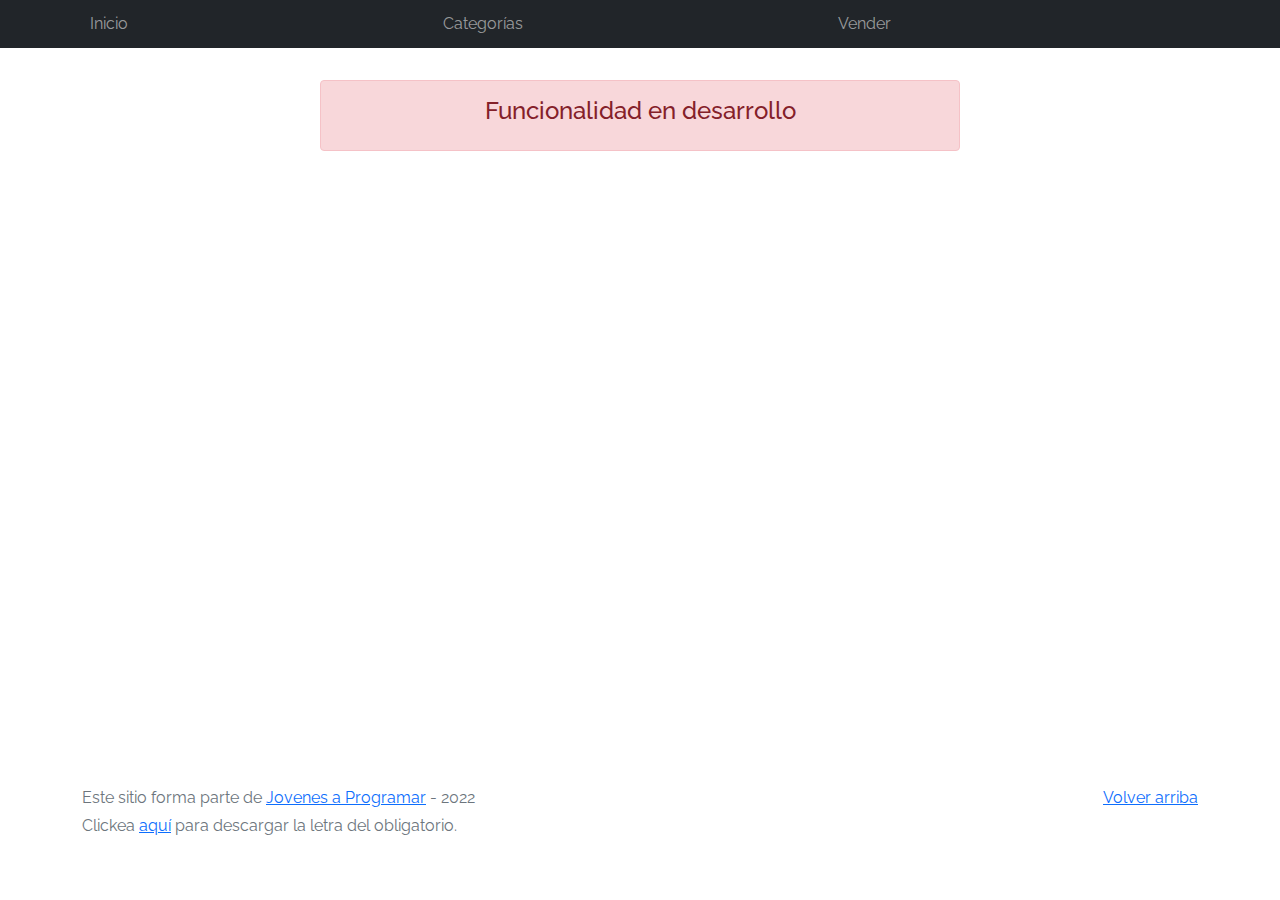
==== cart.html @ 0c00f6b5 "workspace inicial" ====
<!DOCTYPE html>
<html lang="es">

<head>
  <meta http-equiv="Content-Type" content="text/html; charset=UTF-8">
  <meta name="viewport" content="width=device-width, initial-scale=1, shrink-to-fit=no">
  <title>eMercado - Todo lo que busques está aquí</title>
  <link href="https://fonts.googleapis.com/css?family=Raleway:300,300i,400,400i,700,700i,900,900i" rel="stylesheet">
  <link href="css/bootstrap.min.css" rel="stylesheet">
  <link href="css/font-awesome.min.css" rel="stylesheet">
  <link href="css/styles.css" rel="stylesheet">
</head>

<body>
  <nav class="navbar navbar-expand-lg navbar-dark bg-dark p-1">
    <div class="container">
      <button class="navbar-toggler" type="button" data-bs-toggle="collapse" data-bs-target="#navbarNav"
        aria-controls="navbarNav" aria-expanded="false" aria-label="Toggle navigation">
        <span class="navbar-toggler-icon"></span>
      </button>
      <div class="collapse navbar-collapse" id="navbarNav">
        <ul class="navbar-nav w-100 justify-content-between">
          <li class="nav-item">
            <a class="nav-link" href="index.html">Inicio</a>
          </li>
          <li class="nav-item">
            <a class="nav-link" href="categories.html">Categorías</a>
          </li>
          <li class="nav-item">
            <a class="nav-link" href="sell.html">Vender</a>
          </li>
          <li class="nav-item">
          </li>
        </ul>
      </div>
    </div>
  </nav>
  <main>
    <div class="container">
      <div class="alert alert-danger text-center" role="alert">
        <h4 class="alert-heading">Funcionalidad en desarrollo</h4>
      </div>
    </div>
  </main>
  <footer class="text-muted">
    <div class="container">
      <p class="float-end">
        <a href="#">Volver arriba</a>
      </p>
      <p>Este sitio forma parte de <a href="https://jovenesaprogramar.edu.uy/" target="_blank">Jovenes a Programar</a> -
        2022</p>
      <p>Clickea <a target="_blank" href="Letra.pdf">aquí</a> para descargar la letra del obligatorio.</p>
    </div>
  </footer>
  <div id="spinner-wrapper">
    <div class="lds-ring">
      <div></div>
      <div></div>
      <div></div>
      <div></div>
    </div>
  </div>
  <script src="js/bootstrap.bundle.min.js"></script>
  <script src="js/init.js"></script>
  <script src="js/cart.js"></script>
</body>

</html>
---- css/styles.css ----
.jumbotron,
.card-body,
.container,
.site-header {
  font-family: 'Raleway', serif !important;
}

.jumbotron .display-4 {
  font-weight: bold;
}

nav a {
  text-decoration: none;
}

.bd-placeholder-img {
  font-size: 1.125rem;
  text-anchor: middle;
  -webkit-user-select: none;
  -moz-user-select: none;
  -ms-user-select: none;
  user-select: none;
}

@media (min-width: 768px) {
  .bd-placeholder-img-lg {
    font-size: 3.5rem;
  }
}

.jumbotron {
  height: 50vh;
  padding: 5em inherit;
  margin-bottom: 0;
  background-color: #53C0FB;
  background: url('../img/cover_back.png');
  background-size: cover;
  background-position: center;
  background-repeat: no-repeat;
  color: black;
  font-weight: bold;
}

@media (min-width: 768px) {
  .jumbotron {
    padding-top: 6rem;
    padding-bottom: 6rem;
  }
}

.jumbotron p:last-child {
  margin-bottom: 0;
}

.jumbotron-heading {
  font-weight: 300;
}

.jumbotron .container {
  max-width: 40rem;
  background-color: rgba(255, 255, 255, 0.5);
  border-radius: 10px;
  text-shadow: 1px 1px 2px grey;
}

.jumbotron .lead {
  font-size: 38px;
}

footer {
  padding-top: 3rem;
  padding-bottom: 3rem;
}

footer p {
  margin-bottom: .25rem;
}

.site-header a {
  color: white;
  transition: ease-in-out color .15s;
}

.site-header .dropdown-menu a {
  color: black;
}

.dropzone {
  border: 2px dashed #0087F7;
  border-radius: 5px;
  background: white;
}

.img-fit {
  max-height: 100%;
}

.alert {
  position: fixed;
  top: 80px;
  width: 50%;
  left: 50%;
  transform: translate(-50%, 0);
}

.lds-ring {
  display: inline-block;
  position: relative;
  width: 64px;
  height: 64px;
  top: 50%;
  left: 50%;
}

.cursor-active {
  cursor: pointer;
}

.left {
  float: left;
  padding: 4px;
  background-color: rgba(255, 255, 255, 0.5);
}

.lds-ring div {
  box-sizing: border-box;
  display: block;
  position: absolute;
  width: 51px;
  height: 51px;
  margin: 6px;
  border: 6px solid #fff;
  border-radius: 50%;
  animation: lds-ring 1.2s cubic-bezier(0.5, 0, 0.5, 1) infinite;
  border-color: #fff transparent transparent transparent;
}

.lds-ring div:nth-child(1) {
  animation-delay: -0.45s;
}

.lds-ring div:nth-child(2) {
  animation-delay: -0.3s;
}

.lds-ring div:nth-child(3) {
  animation-delay: -0.15s;
}

@keyframes lds-ring {
  0% {
    transform: rotate(0deg);
  }

  100% {
    transform: rotate(360deg);
  }
}

.signin {
  width: 100%;
  max-width: 330px;
  padding: 15px;
  margin: auto;
}

#spinner-wrapper {
  position: fixed;
  background-color: rgba(0, 0, 0, 0.5);
  width: 100%;
  height: 100%;
  top: 0;
  left: 0;
  z-index: 1021;
  display: none;
}

main {
  min-height: calc(100vh - 210px);
}

a.custom-card,
a.custom-card:hover {
  color: inherit;
  text-decoration: inherit;
}

.checked {
  color: orange;
}
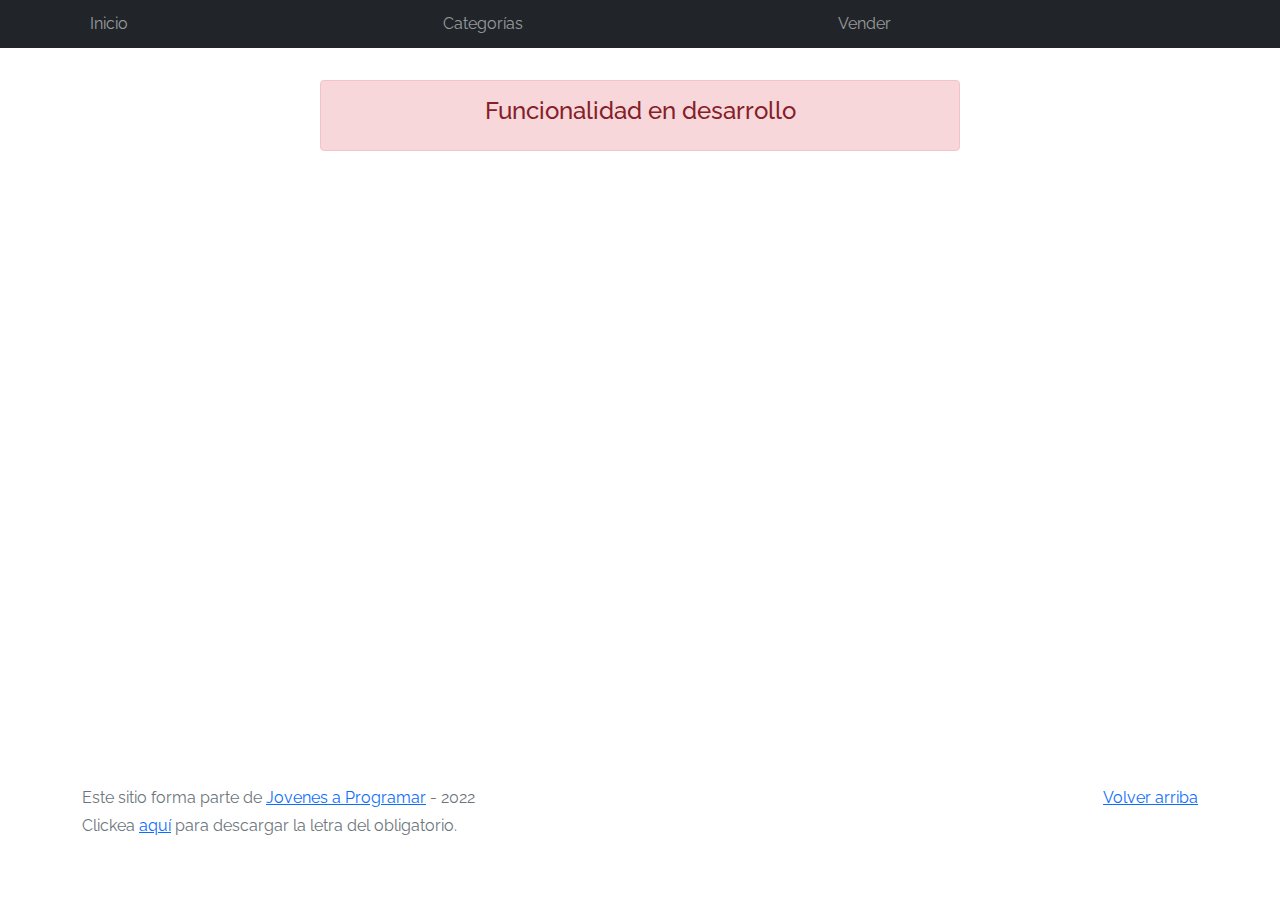
==== commit 2e59de22: "entrega 2" ====
--- a/cart.html
+++ b/cart.html
@@ -5,6 +5,8 @@
   <meta http-equiv="Content-Type" content="text/html; charset=UTF-8">
   <meta name="viewport" content="width=device-width, initial-scale=1, shrink-to-fit=no">
   <title>eMercado - Todo lo que busques está aquí</title>
+
+  <link rel="icon" type="img" href="img/proyecto.png">
   <link href="https://fonts.googleapis.com/css?family=Raleway:300,300i,400,400i,700,700i,900,900i" rel="stylesheet">
   <link href="css/bootstrap.min.css" rel="stylesheet">
   <link href="css/font-awesome.min.css" rel="stylesheet">
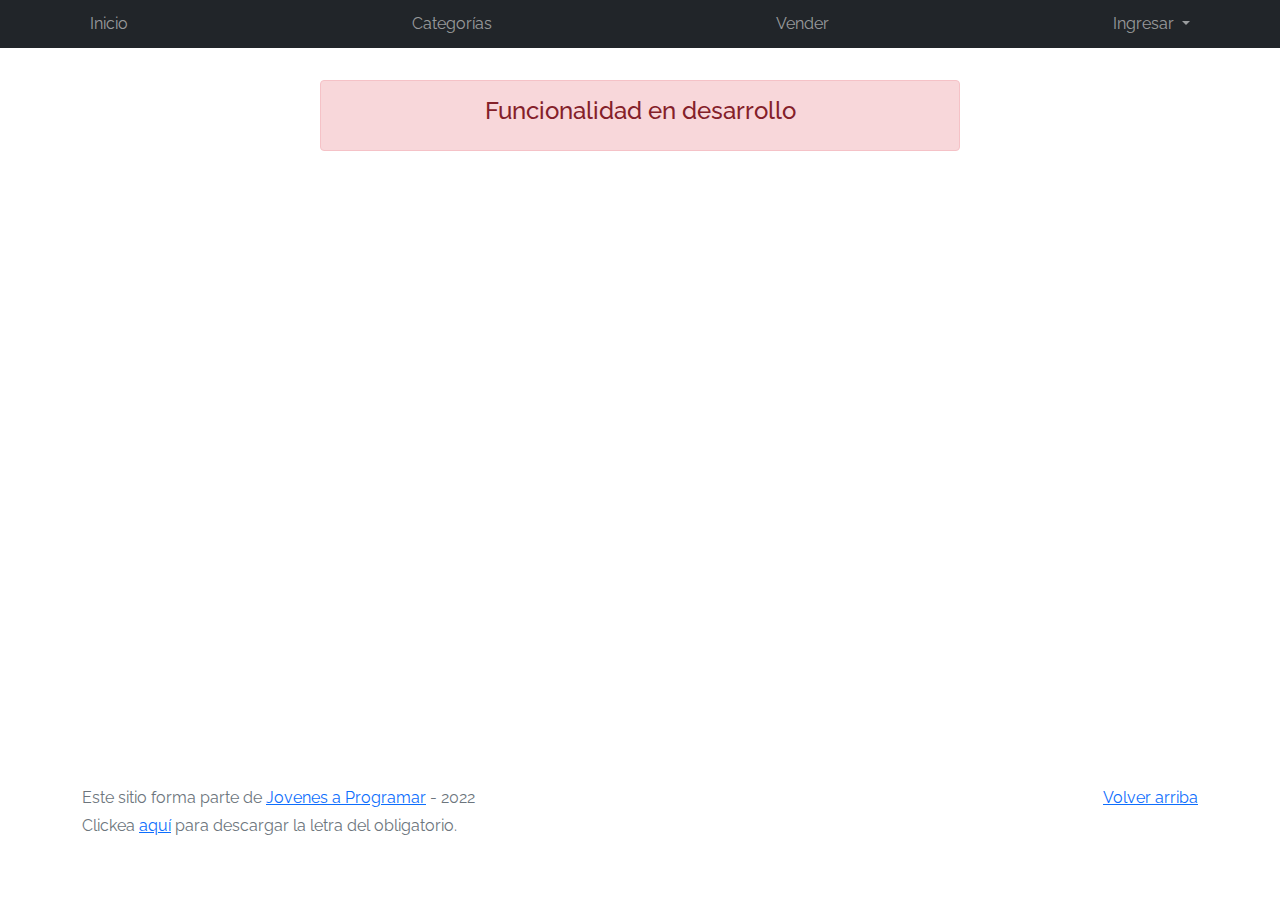
==== commit 30048394: "Entrega 3 y 4" ====
--- a/cart.html
+++ b/cart.html
@@ -32,6 +32,18 @@
             <a class="nav-link" href="sell.html">Vender</a>
           </li>
           <li class="nav-item">
+            <div class="collapse navbar-collapse" id="navbarNavDarkDropdown">
+              <ul class="navbar-nav">
+                <li class="nav-item dropdown">
+                  <a class="nav-link dropdown-toggle" href="login.html" id="Usuario" role="button" data-bs-toggle="dropdown" aria-expanded="false">
+                    Ingresar
+                  </a>
+            <ul class="dropdown-menu dropdown-menu-dark" aria-labelledby="navbarDarkDropdownMenuLink">
+              <li><a class="dropdown-item" href="cart.html">Mi carrito</a></li>
+              <li><a class="dropdown-item" href="my-profile.html">Mi perfil</a></li>
+              <li><a class="dropdown-item" id="logOut" href="login.html" onclick="cerrarSesion()">Cerrar sesión</a></li>
+            </ul>
+          </li>
           </li>
         </ul>
       </div>
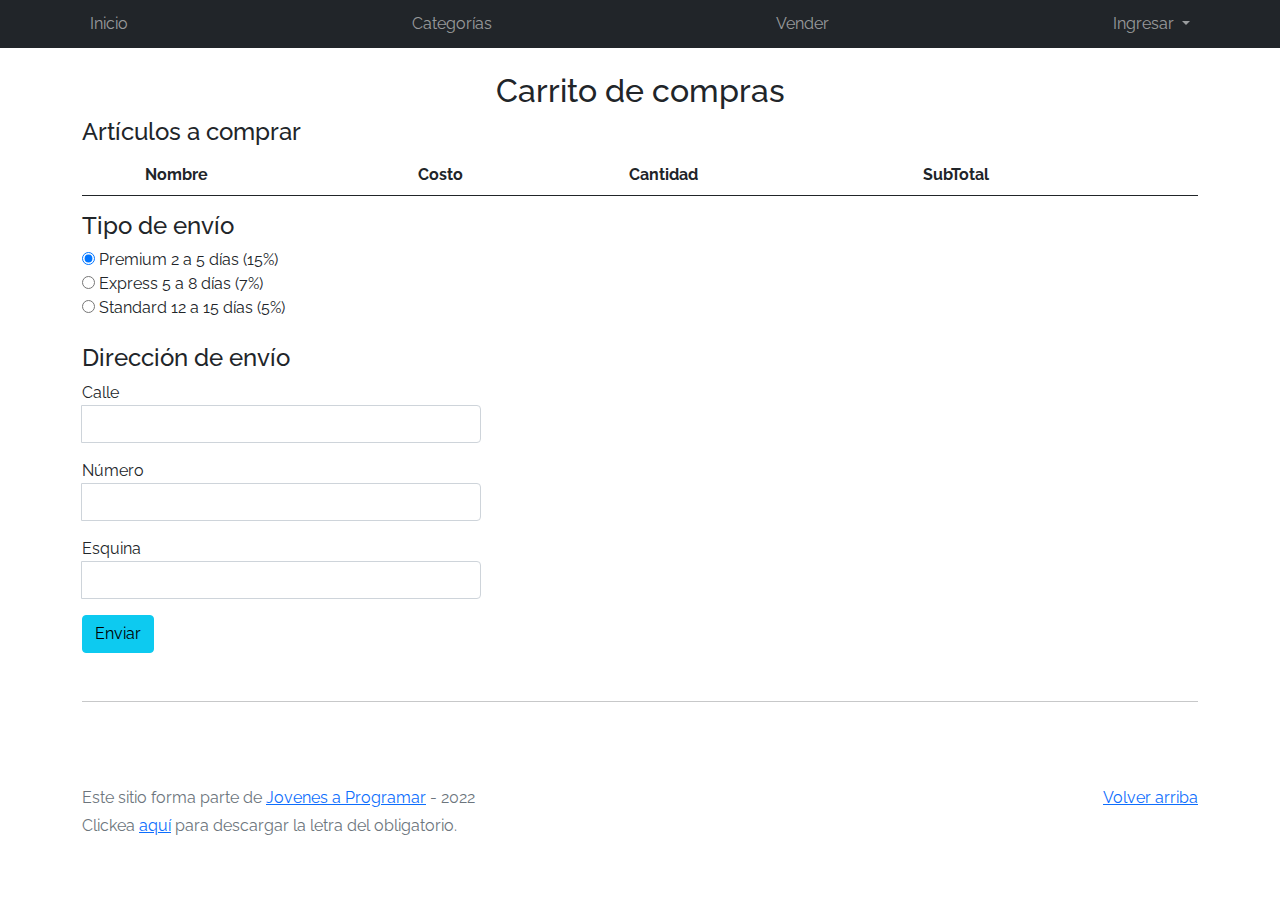
==== commit 6504ec88: "Entrega 5 Individual" ====
--- a/cart.html
+++ b/cart.html
@@ -51,9 +51,61 @@
   </nav>
   <main>
     <div class="container">
-      <div class="alert alert-danger text-center" role="alert">
-        <h4 class="alert-heading">Funcionalidad en desarrollo</h4>
+      <div id="listaCompras">
+        <br>
+        <h2 class="text-center">Carrito de compras</h2>
+        <h4>Artículos a comprar</h4>
+        <table class="table">
+          <thead>
+            <tr>
+              <th scope="col"></th>
+              <th scope="col">Nombre</th>
+              <th scope="col">Costo</th>
+              <th scope="col">Cantidad</th>
+              <th scope="col">SubTotal</th>
+            </tr>
+          </thead>
+          <tbody>
+            <tr id="carritoInfo">
+
+            </tr>
+          </tbody>
+        </table>
+        <h4>Tipo de envío</h4>
+          <input type="radio" name="radio" value="1" checked> Premium 2 a 5 días (15%)
+          <br>
+          <input type="radio" name="radio" value="2"> Express 5 a 8 días (7%)
+          <br>
+          <input type="radio" name="radio" value="3"> Standard 12 a 15 días (5%)
+          <br>
+          <br>
+          <h4>Dirección de envío</h4>
+
+          <span>Calle</span>
+          <div class="input-group mb-3">
+            <div class="input-group-prepend">
+            </div>
+            <input type="text" class="form-control" aria-label="Default" aria-describedby="inputGroup-sizing-default" style="max-width: 400px;">
+          </div>
+
+          <span>Número</span>
+          <div class="input-group mb-3">
+            <div class="input-group-prepend">
+            </div>
+            <input type="text" class="form-control" aria-label="Default" aria-describedby="inputGroup-sizing-default" style="max-width: 400px;">
+          </div>
+
+          <span>Esquina</span>
+          <div class="input-group mb-3">
+            <div class="input-group-prepend">
+            </div>
+            <input type="text" class="form-control" aria-label="Default" aria-describedby="inputGroup-sizing-default" style="max-width: 400px;">
+          </div>
       </div>
+      <button class="btn btn-info">Enviar</button>
+    </div>
+    <div class="container mt-5">
+    <hr class="my-3">
     </div>
   </main>
   <footer class="text-muted">
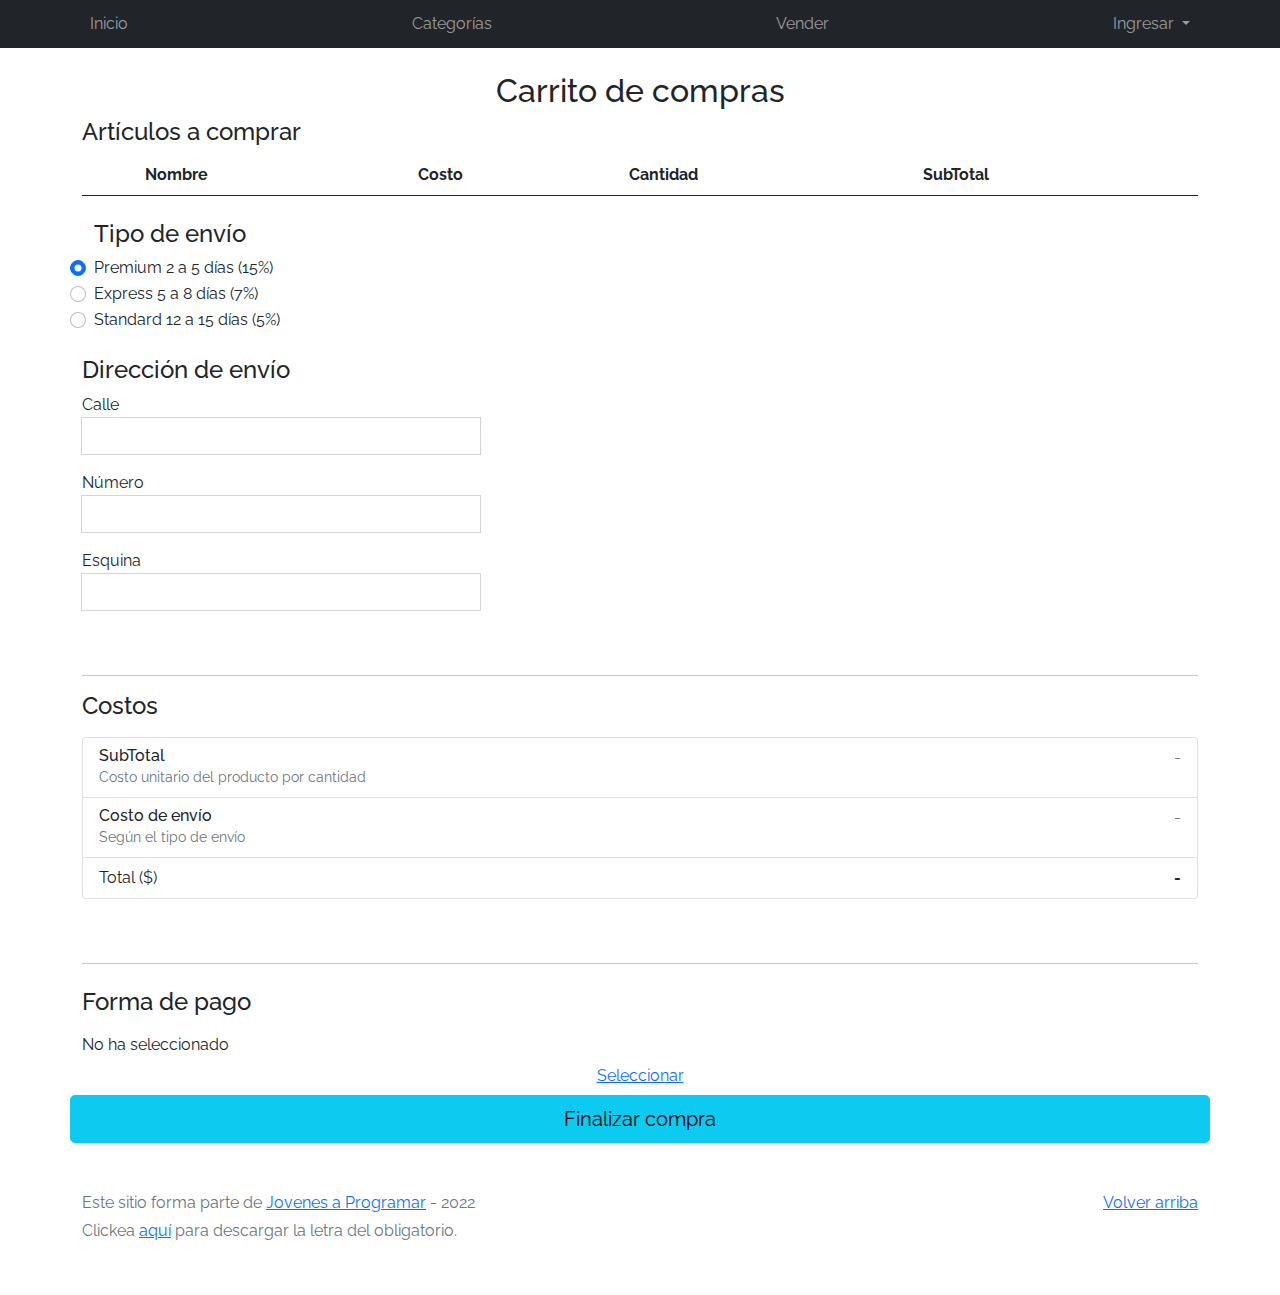
==== commit 81a43c06: "Entrega 7 Carrito cambios" ====
--- a/cart.html
+++ b/cart.html
@@ -11,9 +11,11 @@
   <link href="css/bootstrap.min.css" rel="stylesheet">
   <link href="css/font-awesome.min.css" rel="stylesheet">
   <link href="css/styles.css" rel="stylesheet">
+
 </head>
 
 <body>
+  <div class="loader"></div>
   <nav class="navbar navbar-expand-lg navbar-dark bg-dark p-1">
     <div class="container">
       <button class="navbar-toggler" type="button" data-bs-toggle="collapse" data-bs-target="#navbarNav"
@@ -35,15 +37,17 @@
             <div class="collapse navbar-collapse" id="navbarNavDarkDropdown">
               <ul class="navbar-nav">
                 <li class="nav-item dropdown">
-                  <a class="nav-link dropdown-toggle" href="login.html" id="Usuario" role="button" data-bs-toggle="dropdown" aria-expanded="false">
+                  <a class="nav-link dropdown-toggle" href="login.html" id="Usuario" role="button"
+                    data-bs-toggle="dropdown" aria-expanded="false">
                     Ingresar
                   </a>
-            <ul class="dropdown-menu dropdown-menu-dark" aria-labelledby="navbarDarkDropdownMenuLink">
-              <li><a class="dropdown-item" href="cart.html">Mi carrito</a></li>
-              <li><a class="dropdown-item" href="my-profile.html">Mi perfil</a></li>
-              <li><a class="dropdown-item" id="logOut" href="login.html" onclick="cerrarSesion()">Cerrar sesión</a></li>
-            </ul>
-          </li>
+                  <ul class="dropdown-menu dropdown-menu-dark" aria-labelledby="navbarDarkDropdownMenuLink">
+                    <li><a class="dropdown-item" href="cart.html">Mi carrito</a></li>
+                    <li><a class="dropdown-item" href="my-profile.html">Mi perfil</a></li>
+                    <li><a class="dropdown-item" id="logOut" href="login.html" onclick="cerrarSesion()">Cerrar
+                        sesión</a></li>
+                  </ul>
+                </li>
           </li>
         </ul>
       </div>
@@ -71,42 +75,111 @@
             </tr>
           </tbody>
         </table>
-        <h4>Tipo de envío</h4>
-          <input type="radio" name="radio" value="1" checked> Premium 2 a 5 días (15%)
-          <br>
-          <input type="radio" name="radio" value="2"> Express 5 a 8 días (7%)
-          <br>
-          <input type="radio" name="radio" value="3"> Standard 12 a 15 días (5%)
-          <br>
-          <br>
+
+
+        <form id="formulario" action="" method="get" class="row mt-4 needs-validation" novalidate autocomplete="off">
+          <div class="form-check">
+          <h4>Tipo de envío</h4>
+          <input class="form-check-input" type="radio" name="radio" value="1" id="premium" onchange="calcEnvio()" checked> Premium 2 a 5 días
+          (15%)
+          <br>
+        </div>
+        <div class="form-check">
+          <input class="form-check-input" type="radio" name="radio" value="2" id="express" onchange="calcEnvio()"> Express 5 a 8 días (7%)
+          <br>
+        </div>
+        <div class="form-check">
+          <input class="form-check-input" type="radio" name="radio" value="3" id="standard" onchange="calcEnvio()"> Standard 12 a 15 días (5%)
+        </div>
+          <br>
+          <br>
+
+
           <h4>Dirección de envío</h4>
 
           <span>Calle</span>
           <div class="input-group mb-3">
             <div class="input-group-prepend">
             </div>
-            <input type="text" class="form-control" aria-label="Default" aria-describedby="inputGroup-sizing-default" style="max-width: 400px;">
+              <input type="text" class="form-control" aria-label="Default" 
+              aria-describedby="inputGroup-sizing-default" style="max-width: 400px;" required>
+            <div class="invalid-feedback">Ingrese una calle</div>
           </div>
 
           <span>Número</span>
           <div class="input-group mb-3">
             <div class="input-group-prepend">
             </div>
-            <input type="text" class="form-control" aria-label="Default" aria-describedby="inputGroup-sizing-default" style="max-width: 400px;">
-          </div>
+            <input type="text" class="form-control" id="number" aria-label="Default"
+              aria-describedby="inputGroup-sizing-default" style="max-width: 400px;" required>
+          <div class="invalid-feedback">Ingresa un número</div>
+        </div>
 
           <span>Esquina</span>
           <div class="input-group mb-3">
             <div class="input-group-prepend">
             </div>
-            <input type="text" class="form-control" aria-label="Default" aria-describedby="inputGroup-sizing-default" style="max-width: 400px;">
-          </div>
-      </div>
-      <button class="btn btn-info">Enviar</button>
-    </div>
+            <input type="text" class="form-control" id="corner" aria-label="Default"
+              aria-describedby="inputGroup-sizing-default" style="max-width: 400px;" required>
+          <div class="invalid-feedback">Ingresa una esquina</div>
+        </div>
+      </div>
+    </div>
+
+
     <div class="container mt-5">
-    <hr class="my-3">
-    </div>
+      <hr class="my-3">
+
+      <div class="row">
+        <div class="col">
+          <h4 class="mb-3">Costos</h4>
+          <ul class="list-group mb-3">
+            <li class="list-group-item d-flex justify-content-between 1h-condensed">
+              <div>
+                <h6 class="my-0">SubTotal</h6>
+                <small class="text-muted">Costo unitario del producto por cantidad</small>
+              </div>
+              <span class="text-muted" id="subtotalText">-</span>
+            </li>
+            <li class="list-group-item d-flex justify-content-between 1h-condensed">
+              <div>
+                <h6 class="my-0">Costo de envío</h6>
+                <small class="text-muted">Según el tipo de envío</small>
+              </div>
+              <span class="text-muted" id="shippingText">-</span>
+            </li>
+            <li class="list-group-item d-flex justify-content-between">
+              <span>Total ($)</span>
+              <strong id="totalCostText">-</strong>
+            </li>
+
+          </ul>
+
+
+        </div>
+      </div>
+    </div>
+
+    <!-- Seleccionar forma de pago -->
+
+    <div class="container mt-5">
+      <hr class="mb-4">
+      <div class="row">
+        <div class="col">
+          <h4 class="mb-3">Forma de pago</h4>
+        </div>
+        <span class="label" id="paymentType">No ha seleccionado</span>
+        <button type="button" class="btn btn-link" data-bs-toggle="modal"
+          data-bs-target="#conditionsModal">Seleccionar</button>
+        <button type="submit" class="btn btn-info btn-lg btn-block text-center" id="buyProductCart">Finalizar
+          compra</button>
+        </div>
+      <div class="invalid-feedback" id="paymentTypeFeedback">
+        Debe seleccionar una forma de pago
+      </div>
+    </div>
+
+
   </main>
   <footer class="text-muted">
     <div class="container">
@@ -118,6 +191,75 @@
       <p>Clickea <a target="_blank" href="Letra.pdf">aquí</a> para descargar la letra del obligatorio.</p>
     </div>
   </footer>
+
+  <!-- Modal para el carrito -->
+
+  <div class="modal fade" tabindex="-1" role="dialog" id="conditionsModal">
+    <div class="modal-dialog" role="document">
+      <div class="modal-content">
+        <div class="modal-header">
+          <h5 class="modal-title">Forma de pago</h5>
+        </div>
+        <div class="modal-body">
+          <div class="container">
+            <div class="row">
+              <div class="custom-control custom-radio">
+                <input id="creditCardPaymentRadio" name="paymentType" type="radio" class="custom-control-input" required>
+                <label class="custom-control-label" for="creditCardPaymentRadio">Tarjeta de crédito</label>
+              </div>
+            </div>
+            <hr>
+            <div class="row">
+              <div class="col-md-6 mb-3">
+                <label for="shippingStreet">Número de tarjeta</label>
+                <input type="text" class="form-control" id="creditCardNumber" placeholder="" value="" required>
+                <div class="invalid-feedback">
+                  Ingresa un número de tarjeta
+                </div>
+              </div>
+              <div class="col-md-4 mb-3">
+                <label for="shippingStreetNumber">Código de seg.</label>
+                <input type="number" class="form-control" id="creditCardSecurityCode" placeholder="" value="" required>
+                <div class="invalid-feedback">
+                  Ingresa el código de seguridad
+                </div>
+              </div>
+            </div>
+            <div class="row">
+              <div class="col-md-6 mb-3">
+                <label for="dueDate">Vencimiento (MM/AA)</label>
+                <input type="text" class="form-control" id="dueDate" placeholder="" value="" required>
+                <div class="invalid-feedback">
+                  Ingresa la fecha de vencimiento
+                </div>
+              </div>
+            </div>
+            <div class="row">
+              <div class="custom-control custom-radio">
+                <input id="bankingRadio" name="paymentType" type="radio" class="custom-control-input" required>
+                <label class="custom-control-label" for="bankingRadio">Transferencia bancaria</label>
+              </div>
+            </div>
+            <hr>
+            <div class="row">
+              <div class="col-md-6 mb-3">
+                <label for="bankAccountNumber">Número de cuenta</label>
+                <input type="text" class="form-control" id="bankAccountNumber" placeholder="" value="" required>
+                <div class="invalid-feedback">
+                  Ingresa un número de cuenta
+                </div>
+              </div>
+            </div>
+          </div>
+          <div class="modal-footer">
+            <button type="button" class="btn btn-primary" data-bs-dismiss="modal">Cerrar</button>
+          </div>
+        </div>
+      </div>
+    </div>
+  </form>
+
+
   <div id="spinner-wrapper">
     <div class="lds-ring">
       <div></div>
--- a/css/styles.css
+++ b/css/styles.css
@@ -4,6 +4,7 @@
 .site-header {
   font-family: 'Raleway', serif !important;
 }
+
 
 .jumbotron .display-4 {
   font-weight: bold;
